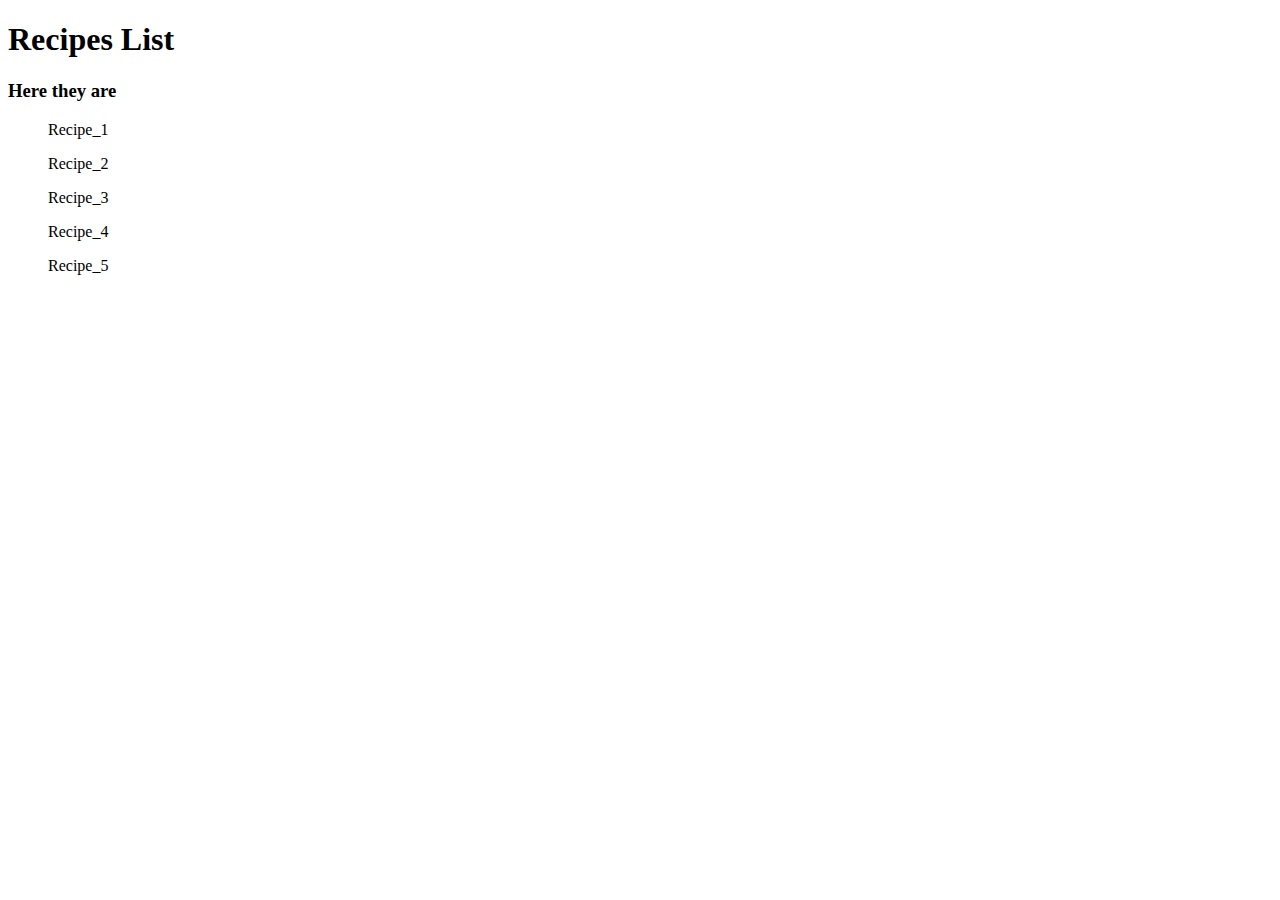
==== index.html @ 1684cad8 "fill out the form, Shinji" ====
<!DOCTYPE html>
<html lang="en">
<head>
    <meta charset="UTF-8">
    <meta name="viewport" content="width=device-width, initial-scale=1.0">
    <title>Odin Recipes</title>
</head>
<body>

    <h1>
        Recipes List
    </h1>
    
<h3>
    Here they are
</h3>

<p>
    <ul>Recipe_1</ul>
    <ul>Recipe_2</ul>
    <ul>Recipe_3</ul>
    <ul>Recipe_4</ul>
    <ul>Recipe_5</ul>
</p>

</body>
</html>
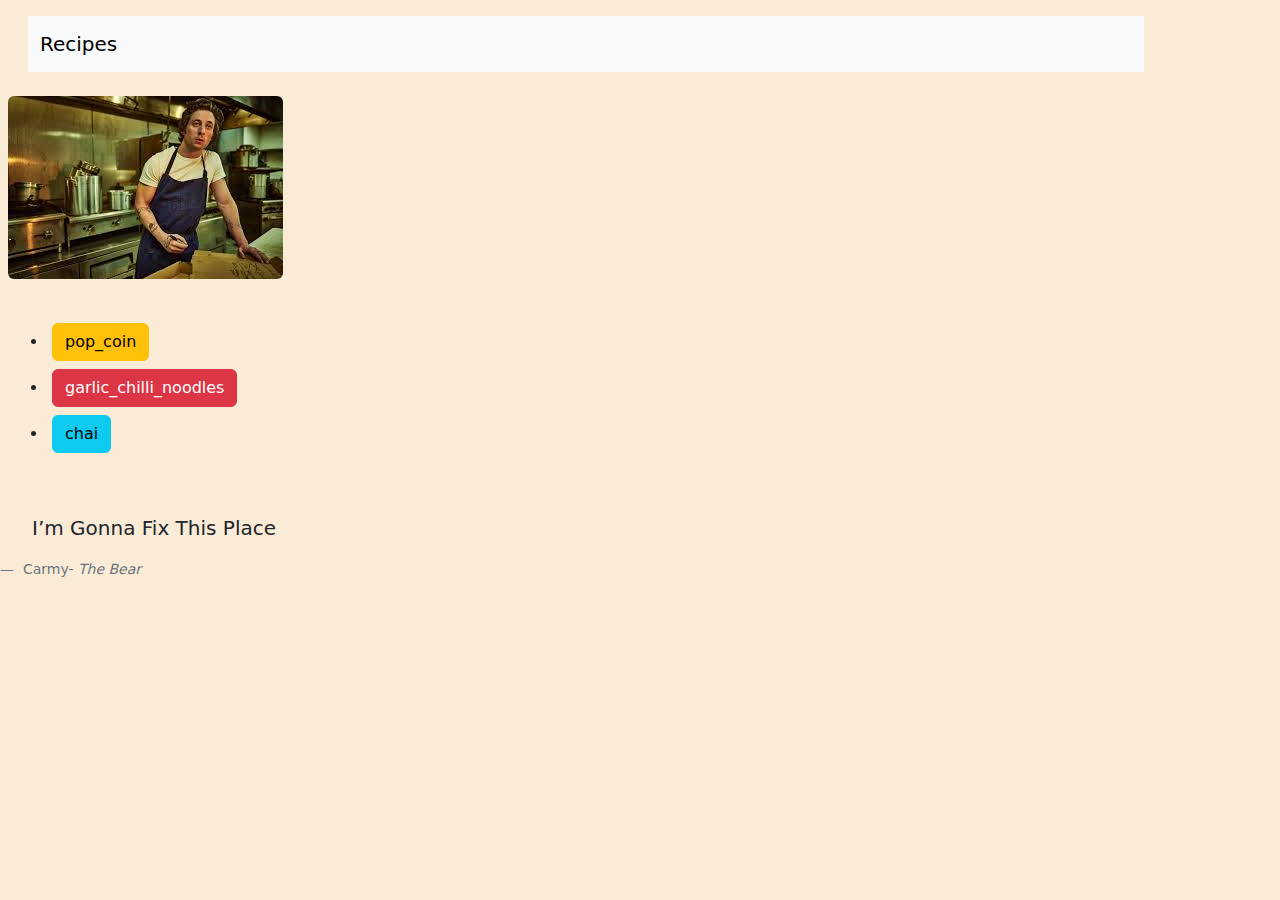
==== commit 34078281: "improved aesthetic - used standard Bootstrap styling - Added my boy, Carmy into the mix." ====
--- a/index.html
+++ b/index.html
@@ -3,25 +3,46 @@
 <head>
     <meta charset="UTF-8">
     <meta name="viewport" content="width=device-width, initial-scale=1.0">
+    <link href="https://cdn.jsdelivr.net/npm/bootstrap@5.3.3/dist/css/bootstrap.min.css" rel="stylesheet" integrity="sha384-QWTKZyjpPEjISv5WaRU9OFeRpok6YctnYmDr5pNlyT2bRjXh0JMhjY6hW+ALEwIH" crossorigin="anonymous">
+    
+    <link rel="stylesheet" href="recipeStyles.css">
     <title>Odin Recipes</title>
 </head>
 <body>
+  <!-- navbar -->
+    <div class="container m-3">
+        <nav class="navbar navbar-expand bg-body-tertiary">
+          <div class="container-fluid">
+            <a class="navbar-brand" href="#">Recipes</a>
+          </div>
+        </nav>
+      </div>
 
-    <h1>
-        Recipes List
-    </h1>
-    
-<h3>
-    Here they are
-</h3>
+<!-- The chef -->
+        <img src="./carmy_image_1.jpeg" class="img-fluid rounded m-2" alt="...">
 
+        <div></div>
+        <!-- recipes -->
+<div class="container-m m-2 p-2">
 <p>
-    <ul>Recipe_1</ul>
-    <ul>Recipe_2</ul>
-    <ul>Recipe_3</ul>
-    <ul>Recipe_4</ul>
-    <ul>Recipe_5</ul>
+    <ul>
+        <li><a class="btn btn-warning m-1 " href="./the-recipes/popcoin.html">pop_coin</a></li>
+    <li><a class="btn btn-danger m-1" href="./the-recipes/chilli_garlic_noodles.html">garlic_chilli_noodles</a></li>
+    <li><a class="btn btn-info m-1" href="./the-recipes/chai.html">chai</a></li>
+   </ul>
 </p>
+</div>
+
+<figure class="text-center"></figure>
+  <blockquote class="blockquote p-3 m-3">
+    <p>I’m Gonna Fix This Place</p>
+  </blockquote>
+  <figcaption class="blockquote-footer">
+    Carmy- <cite title="Source Title">The Bear</cite>
+  </figcaption>
+</figure>
+
+<script src="https://cdn.jsdelivr.net/npm/bootstrap@5.3.3/dist/js/bootstrap.bundle.min.js" integrity="sha384-YvpcrYf0tY3lHB60NNkmXc5s9fDVZLESaAA55NDzOxhy9GkcIdslK1eN7N6jIeHz" crossorigin="anonymous"></script>
 
 </body>
 </html>--- a/recipeStyles.css
+++ b/recipeStyles.css
@@ -0,0 +1,10 @@
+/* reset */
+* {
+    padding: 0;
+    margin: 0;
+    display: borde;
+}
+
+body {
+    background-color: antiquewhite;
+}
